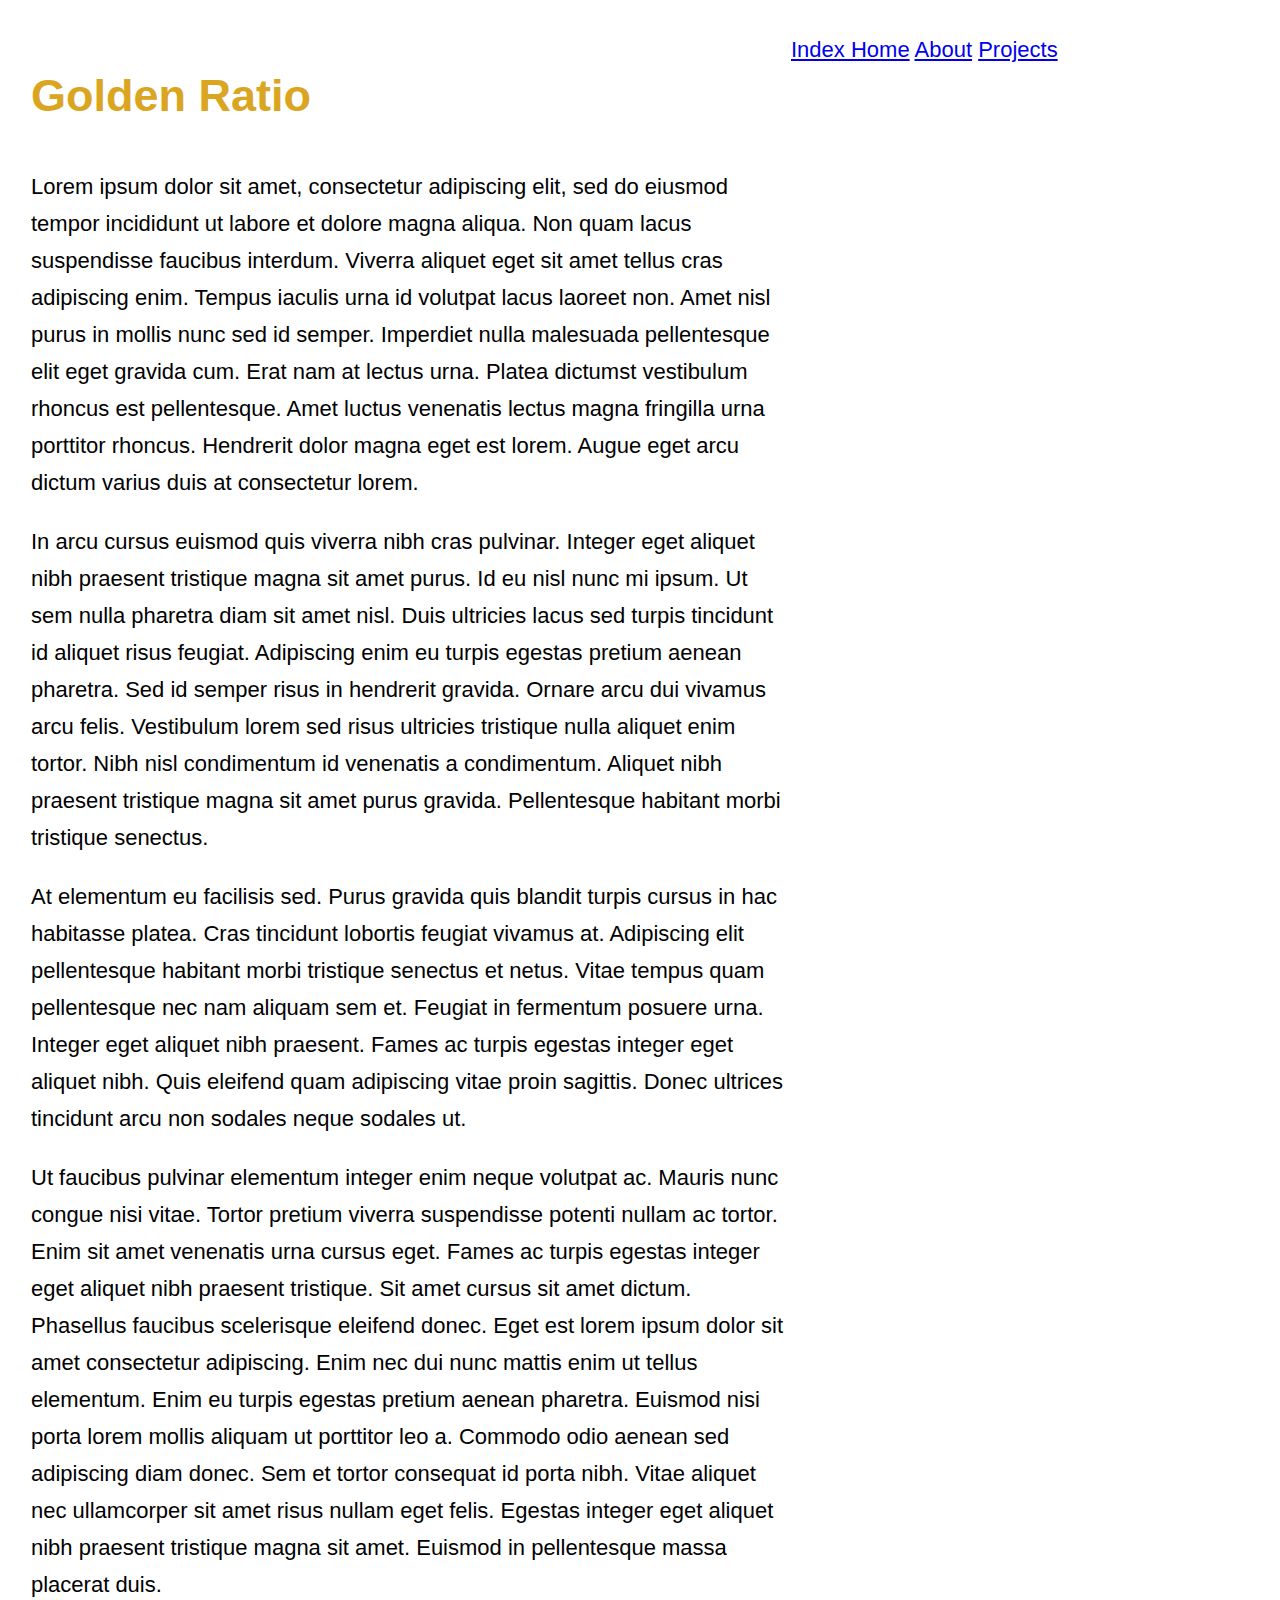
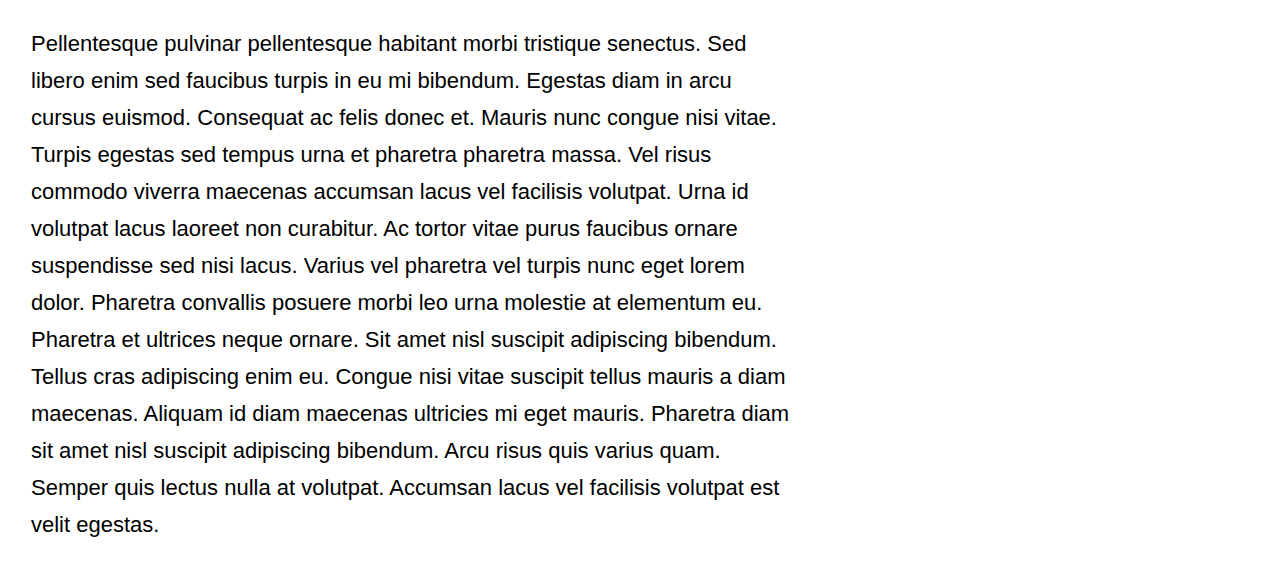
==== about.html @ 929ae7e5 "feature: sidebar navigation" ====
<!DOCTYPE html>
<html lang="en">
<head>
    <meta charset="UTF-8">
    <title>Golden Ratio</title>
    <link rel="stylesheet" href="css/main.css">
</head>
<body>
<div id="content">
    <h1 class="grt">Golden Ratio</h1>
    <p>
        Lorem ipsum dolor sit amet, consectetur adipiscing elit, sed do eiusmod tempor incididunt ut labore et dolore magna aliqua. Non quam lacus suspendisse faucibus interdum. Viverra aliquet eget sit amet tellus cras adipiscing enim. Tempus iaculis urna id volutpat lacus laoreet non. Amet nisl purus in mollis nunc sed id semper. Imperdiet nulla malesuada pellentesque elit eget gravida cum. Erat nam at lectus urna. Platea dictumst vestibulum rhoncus est pellentesque. Amet luctus venenatis lectus magna fringilla urna porttitor rhoncus. Hendrerit dolor magna eget est lorem. Augue eget arcu dictum varius duis at consectetur lorem.
    </p>
    <p>
    In arcu cursus euismod quis viverra nibh cras pulvinar. Integer eget aliquet nibh praesent tristique magna sit amet purus. Id eu nisl nunc mi ipsum. Ut sem nulla pharetra diam sit amet nisl. Duis ultricies lacus sed turpis tincidunt id aliquet risus feugiat. Adipiscing enim eu turpis egestas pretium aenean pharetra. Sed id semper risus in hendrerit gravida. Ornare arcu dui vivamus arcu felis. Vestibulum lorem sed risus ultricies tristique nulla aliquet enim tortor. Nibh nisl condimentum id venenatis a condimentum. Aliquet nibh praesent tristique magna sit amet purus gravida. Pellentesque habitant morbi tristique senectus.
    </p>
    <p>
    At elementum eu facilisis sed. Purus gravida quis blandit turpis cursus in hac habitasse platea. Cras tincidunt lobortis feugiat vivamus at. Adipiscing elit pellentesque habitant morbi tristique senectus et netus. Vitae tempus quam pellentesque nec nam aliquam sem et. Feugiat in fermentum posuere urna. Integer eget aliquet nibh praesent. Fames ac turpis egestas integer eget aliquet nibh. Quis eleifend quam adipiscing vitae proin sagittis. Donec ultrices tincidunt arcu non sodales neque sodales ut.
    </p>
    <p>
    Ut faucibus pulvinar elementum integer enim neque volutpat ac. Mauris nunc congue nisi vitae. Tortor pretium viverra suspendisse potenti nullam ac tortor. Enim sit amet venenatis urna cursus eget. Fames ac turpis egestas integer eget aliquet nibh praesent tristique. Sit amet cursus sit amet dictum. Phasellus faucibus scelerisque eleifend donec. Eget est lorem ipsum dolor sit amet consectetur adipiscing. Enim nec dui nunc mattis enim ut tellus elementum. Enim eu turpis egestas pretium aenean pharetra. Euismod nisi porta lorem mollis aliquam ut porttitor leo a. Commodo odio aenean sed adipiscing diam donec. Sem et tortor consequat id porta nibh. Vitae aliquet nec ullamcorper sit amet risus nullam eget felis. Egestas integer eget aliquet nibh praesent tristique magna sit amet. Euismod in pellentesque massa placerat duis.
    </p>
    <p>
    Pellentesque pulvinar pellentesque habitant morbi tristique senectus. Sed libero enim sed faucibus turpis in eu mi bibendum. Egestas diam in arcu cursus euismod. Consequat ac felis donec et. Mauris nunc congue nisi vitae. Turpis egestas sed tempus urna et pharetra pharetra massa. Vel risus commodo viverra maecenas accumsan lacus vel facilisis volutpat. Urna id volutpat lacus laoreet non curabitur. Ac tortor vitae purus faucibus ornare suspendisse sed nisi lacus. Varius vel pharetra vel turpis nunc eget lorem dolor. Pharetra convallis posuere morbi leo urna molestie at elementum eu. Pharetra et ultrices neque ornare. Sit amet nisl suscipit adipiscing bibendum. Tellus cras adipiscing enim eu. Congue nisi vitae suscipit tellus mauris a diam maecenas. Aliquam id diam maecenas ultricies mi eget mauris. Pharetra diam sit amet nisl suscipit adipiscing bibendum. Arcu risus quis varius quam. Semper quis lectus nulla at volutpat. Accumsan lacus vel facilisis volutpat est velit egestas.
    </p>
</div>
<div id="sidebar">
    <a href="#">Index Home</a>
    <a href="#">About</a>
    <a href="#">Projects</a>
</div>
</body>
</html>
---- css/main.css ----
body {
    font-family: "Helvetica Neue", Helvetica, Arial, sans-serif;
    font-size: 22px;
    line-height: 37px;
    padding: 23px;
}

#content{
    max-width: 760px;
    float: left;
}

h1 {
    font-size: 45px;
    line-height: 70px;
    margin-bottom: 37px;
    color: goldenrod;
}

 h2 {
    font-size: 36px;
    line-height: 57px;
    margin-top: 60px;
    margin-bottom: 23px;
}
 h3 {
    font-size: 28px;
    line-height: 46px;
    margin-top: 37px;
    margin-bottom: 14px;
}
 h4 {
    font-size: 22px;
    line-height: 37px;
    font-weight: bold;
    margin-bottom: 9px;
}
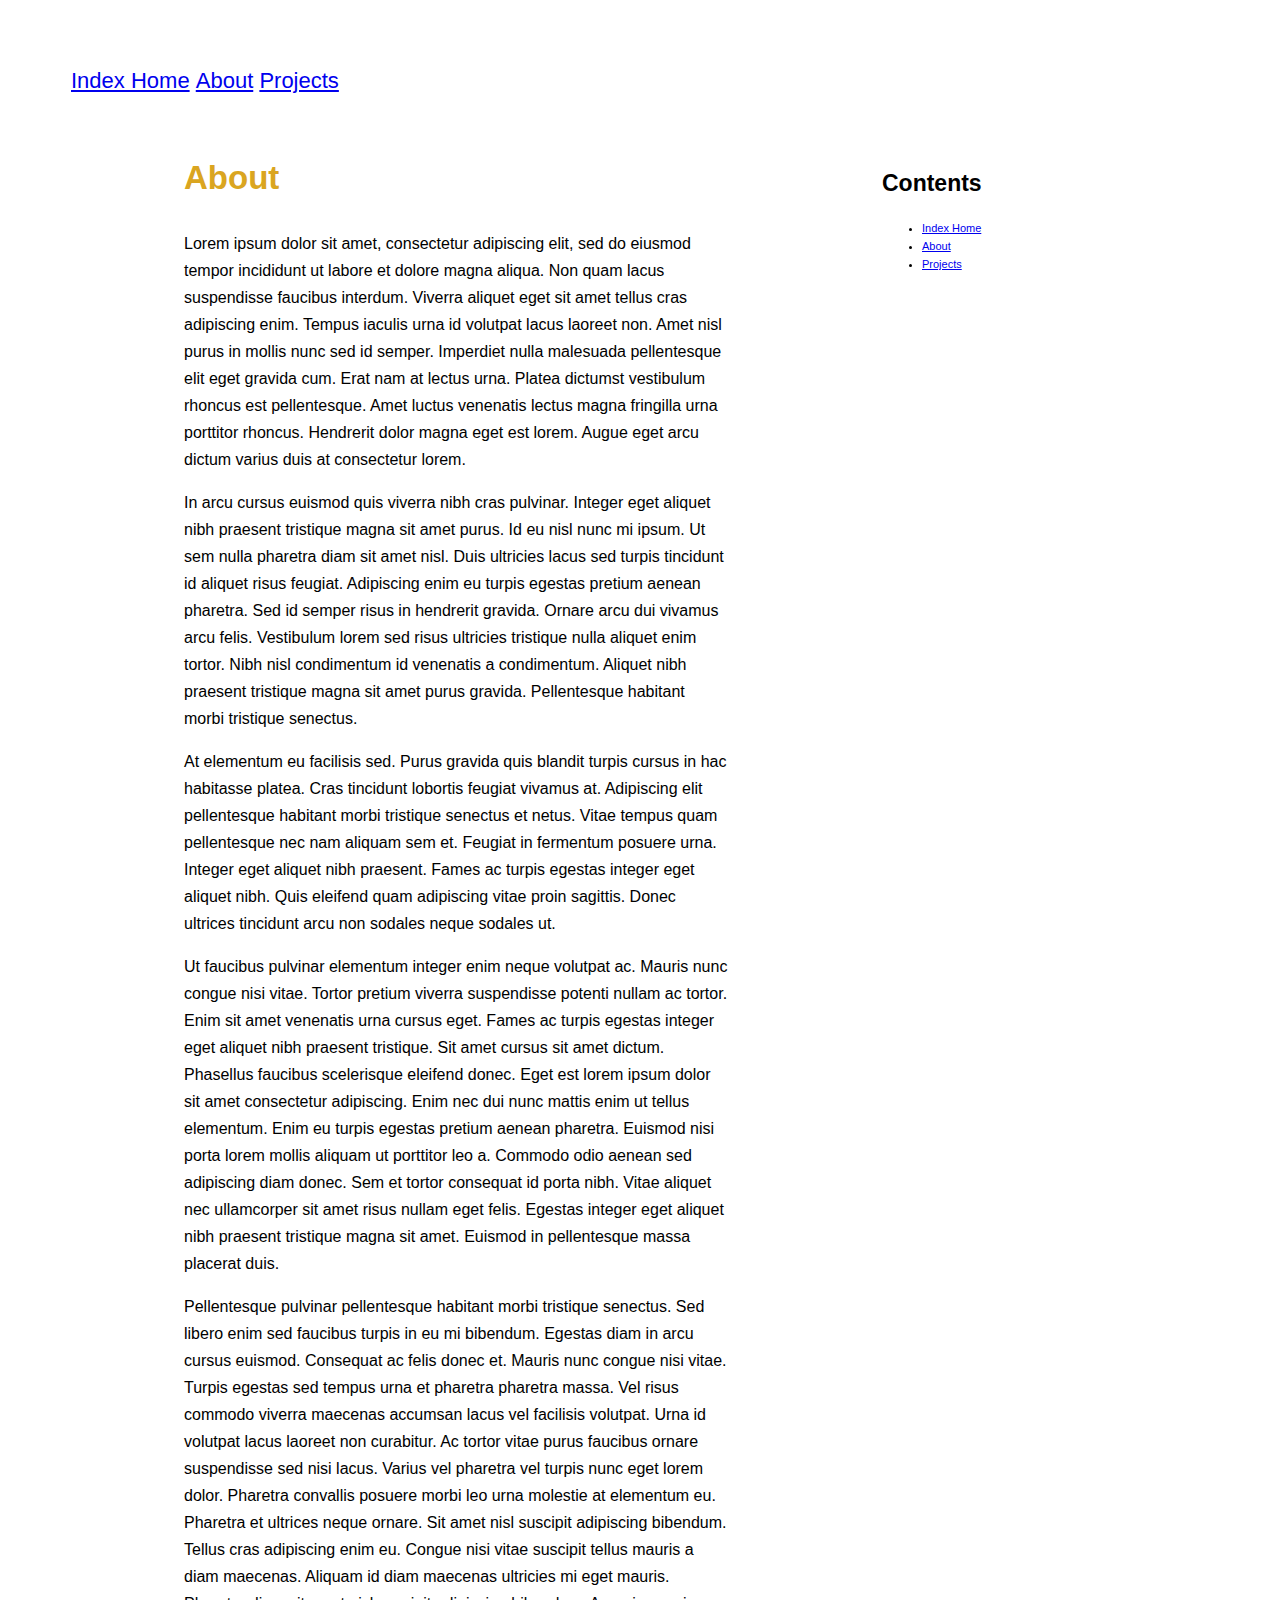
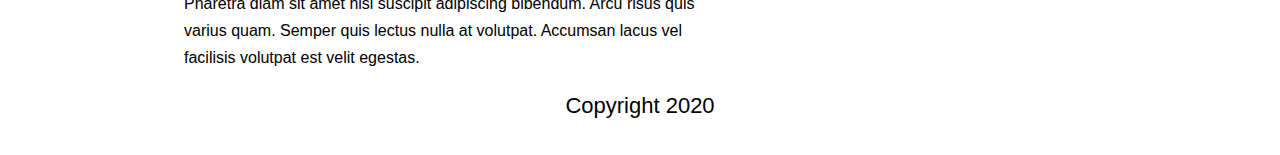
==== commit 3a402861: "feature: added project 1 and project 2 links" ====
--- a/about.html
+++ b/about.html
@@ -6,28 +6,79 @@
     <link rel="stylesheet" href="css/main.css">
 </head>
 <body>
-<div id="content">
-    <h1 class="grt">Golden Ratio</h1>
-    <p>
-        Lorem ipsum dolor sit amet, consectetur adipiscing elit, sed do eiusmod tempor incididunt ut labore et dolore magna aliqua. Non quam lacus suspendisse faucibus interdum. Viverra aliquet eget sit amet tellus cras adipiscing enim. Tempus iaculis urna id volutpat lacus laoreet non. Amet nisl purus in mollis nunc sed id semper. Imperdiet nulla malesuada pellentesque elit eget gravida cum. Erat nam at lectus urna. Platea dictumst vestibulum rhoncus est pellentesque. Amet luctus venenatis lectus magna fringilla urna porttitor rhoncus. Hendrerit dolor magna eget est lorem. Augue eget arcu dictum varius duis at consectetur lorem.
-    </p>
-    <p>
-    In arcu cursus euismod quis viverra nibh cras pulvinar. Integer eget aliquet nibh praesent tristique magna sit amet purus. Id eu nisl nunc mi ipsum. Ut sem nulla pharetra diam sit amet nisl. Duis ultricies lacus sed turpis tincidunt id aliquet risus feugiat. Adipiscing enim eu turpis egestas pretium aenean pharetra. Sed id semper risus in hendrerit gravida. Ornare arcu dui vivamus arcu felis. Vestibulum lorem sed risus ultricies tristique nulla aliquet enim tortor. Nibh nisl condimentum id venenatis a condimentum. Aliquet nibh praesent tristique magna sit amet purus gravida. Pellentesque habitant morbi tristique senectus.
-    </p>
-    <p>
-    At elementum eu facilisis sed. Purus gravida quis blandit turpis cursus in hac habitasse platea. Cras tincidunt lobortis feugiat vivamus at. Adipiscing elit pellentesque habitant morbi tristique senectus et netus. Vitae tempus quam pellentesque nec nam aliquam sem et. Feugiat in fermentum posuere urna. Integer eget aliquet nibh praesent. Fames ac turpis egestas integer eget aliquet nibh. Quis eleifend quam adipiscing vitae proin sagittis. Donec ultrices tincidunt arcu non sodales neque sodales ut.
-    </p>
-    <p>
-    Ut faucibus pulvinar elementum integer enim neque volutpat ac. Mauris nunc congue nisi vitae. Tortor pretium viverra suspendisse potenti nullam ac tortor. Enim sit amet venenatis urna cursus eget. Fames ac turpis egestas integer eget aliquet nibh praesent tristique. Sit amet cursus sit amet dictum. Phasellus faucibus scelerisque eleifend donec. Eget est lorem ipsum dolor sit amet consectetur adipiscing. Enim nec dui nunc mattis enim ut tellus elementum. Enim eu turpis egestas pretium aenean pharetra. Euismod nisi porta lorem mollis aliquam ut porttitor leo a. Commodo odio aenean sed adipiscing diam donec. Sem et tortor consequat id porta nibh. Vitae aliquet nec ullamcorper sit amet risus nullam eget felis. Egestas integer eget aliquet nibh praesent tristique magna sit amet. Euismod in pellentesque massa placerat duis.
-    </p>
-    <p>
-    Pellentesque pulvinar pellentesque habitant morbi tristique senectus. Sed libero enim sed faucibus turpis in eu mi bibendum. Egestas diam in arcu cursus euismod. Consequat ac felis donec et. Mauris nunc congue nisi vitae. Turpis egestas sed tempus urna et pharetra pharetra massa. Vel risus commodo viverra maecenas accumsan lacus vel facilisis volutpat. Urna id volutpat lacus laoreet non curabitur. Ac tortor vitae purus faucibus ornare suspendisse sed nisi lacus. Varius vel pharetra vel turpis nunc eget lorem dolor. Pharetra convallis posuere morbi leo urna molestie at elementum eu. Pharetra et ultrices neque ornare. Sit amet nisl suscipit adipiscing bibendum. Tellus cras adipiscing enim eu. Congue nisi vitae suscipit tellus mauris a diam maecenas. Aliquam id diam maecenas ultricies mi eget mauris. Pharetra diam sit amet nisl suscipit adipiscing bibendum. Arcu risus quis varius quam. Semper quis lectus nulla at volutpat. Accumsan lacus vel facilisis volutpat est velit egestas.
-    </p>
-</div>
-<div id="sidebar">
-    <a href="#">Index Home</a>
-    <a href="#">About</a>
-    <a href="#">Projects</a>
-</div>
+<menu id="primary-links">
+    <ul>
+        <li><a href="index.html">Index Home</a></li>
+        <li><a href="about.html">About</a></li>
+        <li><a href="project1and2.html">Projects</a></li>
+    </ul>
+</menu>
+<main id="main">
+    <div id="content">
+        <h1 class="grt">About</h1>
+        <p>
+            Lorem ipsum dolor sit amet, consectetur adipiscing elit, sed do eiusmod tempor incididunt ut labore et
+            dolore magna aliqua. Non quam lacus suspendisse faucibus interdum. Viverra aliquet eget sit amet tellus cras
+            adipiscing enim. Tempus iaculis urna id volutpat lacus laoreet non. Amet nisl purus in mollis nunc sed id
+            semper. Imperdiet nulla malesuada pellentesque elit eget gravida cum. Erat nam at lectus urna. Platea
+            dictumst vestibulum rhoncus est pellentesque. Amet luctus venenatis lectus magna fringilla urna porttitor
+            rhoncus. Hendrerit dolor magna eget est lorem. Augue eget arcu dictum varius duis at consectetur lorem.
+        </p>
+        <p>
+            In arcu cursus euismod quis viverra nibh cras pulvinar. Integer eget aliquet nibh praesent tristique magna
+            sit amet purus. Id eu nisl nunc mi ipsum. Ut sem nulla pharetra diam sit amet nisl. Duis ultricies lacus sed
+            turpis tincidunt id aliquet risus feugiat. Adipiscing enim eu turpis egestas pretium aenean pharetra. Sed id
+            semper risus in hendrerit gravida. Ornare arcu dui vivamus arcu felis. Vestibulum lorem sed risus ultricies
+            tristique nulla aliquet enim tortor. Nibh nisl condimentum id venenatis a condimentum. Aliquet nibh praesent
+            tristique magna sit amet purus gravida. Pellentesque habitant morbi tristique senectus.
+        </p>
+        <p>
+            At elementum eu facilisis sed. Purus gravida quis blandit turpis cursus in hac habitasse platea. Cras
+            tincidunt lobortis feugiat vivamus at. Adipiscing elit pellentesque habitant morbi tristique senectus et
+            netus. Vitae tempus quam pellentesque nec nam aliquam sem et. Feugiat in fermentum posuere urna. Integer
+            eget aliquet nibh praesent. Fames ac turpis egestas integer eget aliquet nibh. Quis eleifend quam adipiscing
+            vitae proin sagittis. Donec ultrices tincidunt arcu non sodales neque sodales ut.
+        </p>
+        <p>
+            Ut faucibus pulvinar elementum integer enim neque volutpat ac. Mauris nunc congue nisi vitae. Tortor pretium
+            viverra suspendisse potenti nullam ac tortor. Enim sit amet venenatis urna cursus eget. Fames ac turpis
+            egestas integer eget aliquet nibh praesent tristique. Sit amet cursus sit amet dictum. Phasellus faucibus
+            scelerisque eleifend donec. Eget est lorem ipsum dolor sit amet consectetur adipiscing. Enim nec dui nunc
+            mattis enim ut tellus elementum. Enim eu turpis egestas pretium aenean pharetra. Euismod nisi porta lorem
+            mollis aliquam ut porttitor leo a. Commodo odio aenean sed adipiscing diam donec. Sem et tortor consequat id
+            porta nibh. Vitae aliquet nec ullamcorper sit amet risus nullam eget felis. Egestas integer eget aliquet
+            nibh praesent tristique magna sit amet. Euismod in pellentesque massa placerat duis.
+        </p>
+        <p>
+            Pellentesque pulvinar pellentesque habitant morbi tristique senectus. Sed libero enim sed faucibus turpis in
+            eu mi bibendum. Egestas diam in arcu cursus euismod. Consequat ac felis donec et. Mauris nunc congue nisi
+            vitae. Turpis egestas sed tempus urna et pharetra pharetra massa. Vel risus commodo viverra maecenas
+            accumsan lacus vel facilisis volutpat. Urna id volutpat lacus laoreet non curabitur. Ac tortor vitae purus
+            faucibus ornare suspendisse sed nisi lacus. Varius vel pharetra vel turpis nunc eget lorem dolor. Pharetra
+            convallis posuere morbi leo urna molestie at elementum eu. Pharetra et ultrices neque ornare. Sit amet nisl
+            suscipit adipiscing bibendum. Tellus cras adipiscing enim eu. Congue nisi vitae suscipit tellus mauris a
+            diam maecenas. Aliquam id diam maecenas ultricies mi eget mauris. Pharetra diam sit amet nisl suscipit
+            adipiscing bibendum. Arcu risus quis varius quam. Semper quis lectus nulla at volutpat. Accumsan lacus vel
+            facilisis volutpat est velit egestas.
+        </p>
+    </div>
+    <div id="sidebar">
+        <div class="card">
+            <div class="title">
+                <h1>Contents</h1>
+            </div>
+            <div class="body">
+                <ul>
+                    <li><a href="index.html">Index Home</a></li>
+                    <li><a href="about.html">About</a></li>
+                    <li><a href="project1and2.html">Projects</a></li>
+                </ul>
+            </div>
+        </div>
+    </div>
+    <footer id="footer">
+        Copyright 2020
+    </footer>
+</main>
 </body>
 </html>--- a/css/main.css
+++ b/css/main.css
@@ -4,17 +4,58 @@
     line-height: 37px;
     padding: 23px;
 }
+#primary-links{
+    height:55px;
+    line-height:55px;
+}
+#primary-links li{
+    display:inline;
+}
+#primary-links ul{
+    padding:0;
+    margin:0;
+}
+#main{
+    margin-left: auto;
+    margin-right: auto;
+    width:960px;
+}
 
 #content{
-    max-width: 760px;
+    max-width: 544px;
+    padding-left: 24px;
+    padding-right: 24px;
     float: left;
+    font-size: 16px;
+    line-height: 27px;
 }
 
-h1 {
-    font-size: 45px;
-    line-height: 70px;
-    margin-bottom: 37px;
+#sidebar{
+    max-width: 368px;
+    padding-left:130px;
+    padding-right:19px;
+    padding-top: 21px;
+    float: left;
+    font-size: 11px;
+    line-height: 18px;
+}
+
+#sidebar h1{
+    font-size: 23px;
+    line-height: 35px;
+    margin-bottom: 18px;
+}
+
+#content h1 {
+    font-size: 33px;
+    line-height: 51px;
+    margin-bottom: 27px;
     color: goldenrod;
+}
+
+#footer{
+    clear:both;
+    text-align: center;
 }
 
  h2 {
@@ -34,4 +75,7 @@
     line-height: 37px;
     font-weight: bold;
     margin-bottom: 9px;
-}+}
+div.card{
+    border:goldenrod 1px;
+ }